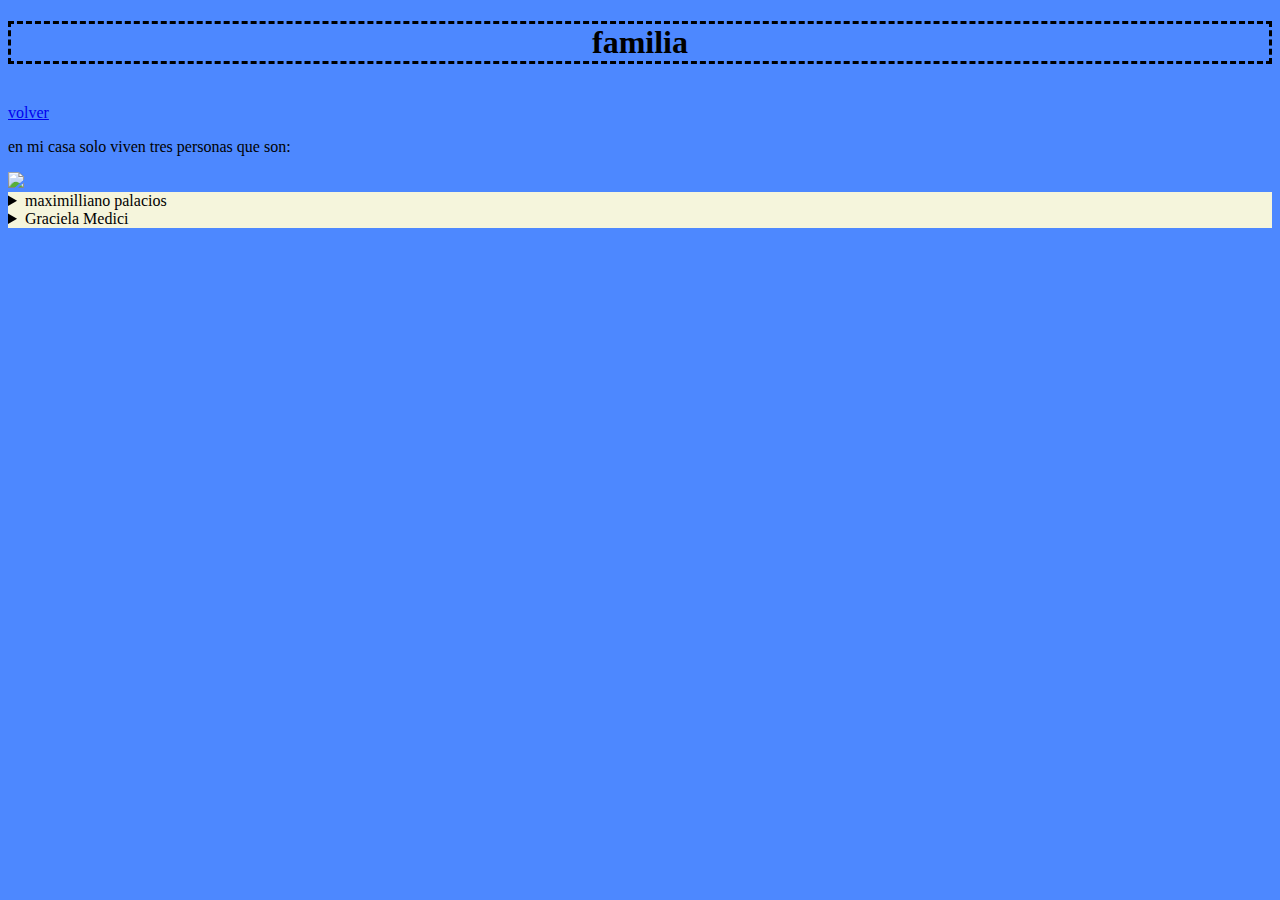
==== docs/pagina2.html @ e285dab0 "inicio del sitio web familiar" ====
<!DOCTYPE html>
<html lang="es">
<head>
    <meta charset="UTF-8">
    <meta http-equiv="X-UA-Compatible" content="IE=edge">
    <meta name="viewport" content="width=device-width, initial-scale=1.0">
    <title>Document</title>
    <link rel="stylesheet" href="../css/estilos.css">
    <style>
        h1 {
            color: black;
            border:dashed;
            text-align: center;
        }
    </style>
</head>
<body bgcolor="#4d88ff">
    <h1>familia</h1>
    <br>
    <a href="../index.html">volver</a>
    <br>
    <p> en mi casa solo viven tres personas que son: </p>
    <img src="img/familia.jpg">
    <details>
        <summary>maximilliano palacios </summary>
        <p class="parrafoespecial">datos</p>
        <p>☆ relacion: hermano mayor
        <p>☆ edad: 27 años
        <p>☆ estado civil: soltero                      
        <p>☆ trabaja haciendo changas 
        </details>
        <details>
        <summary>Graciela Medici</summary>
        <p class="parrafoespecial">Datos</p>
        <p>☼ relacion: mama </p>
        <p>☼edad: 48 años</p>
        <p>☼trabaja de empleada domestica </p>
        </details>
    </body>


</html>
---- css/estilos.css ----
details{
    background-color: beige;
}
·principal {
    background-color: brown;
}
·parrafoResaltado {
    font-size: 24px;
    padding: 40px;
    border:dotted 6px green;
    border-radius: 10px;
    background-color: aqua;
}
#parrafoespecial {
    background-color: aquamarine;
    border: 80px;
    padding: 50px;
}

#parrafoespecial:hover {
    background-color: rgb(150, 221, 243);}
    

p:hover{
    text-decoration: underline;
    transform: scale(105%);}
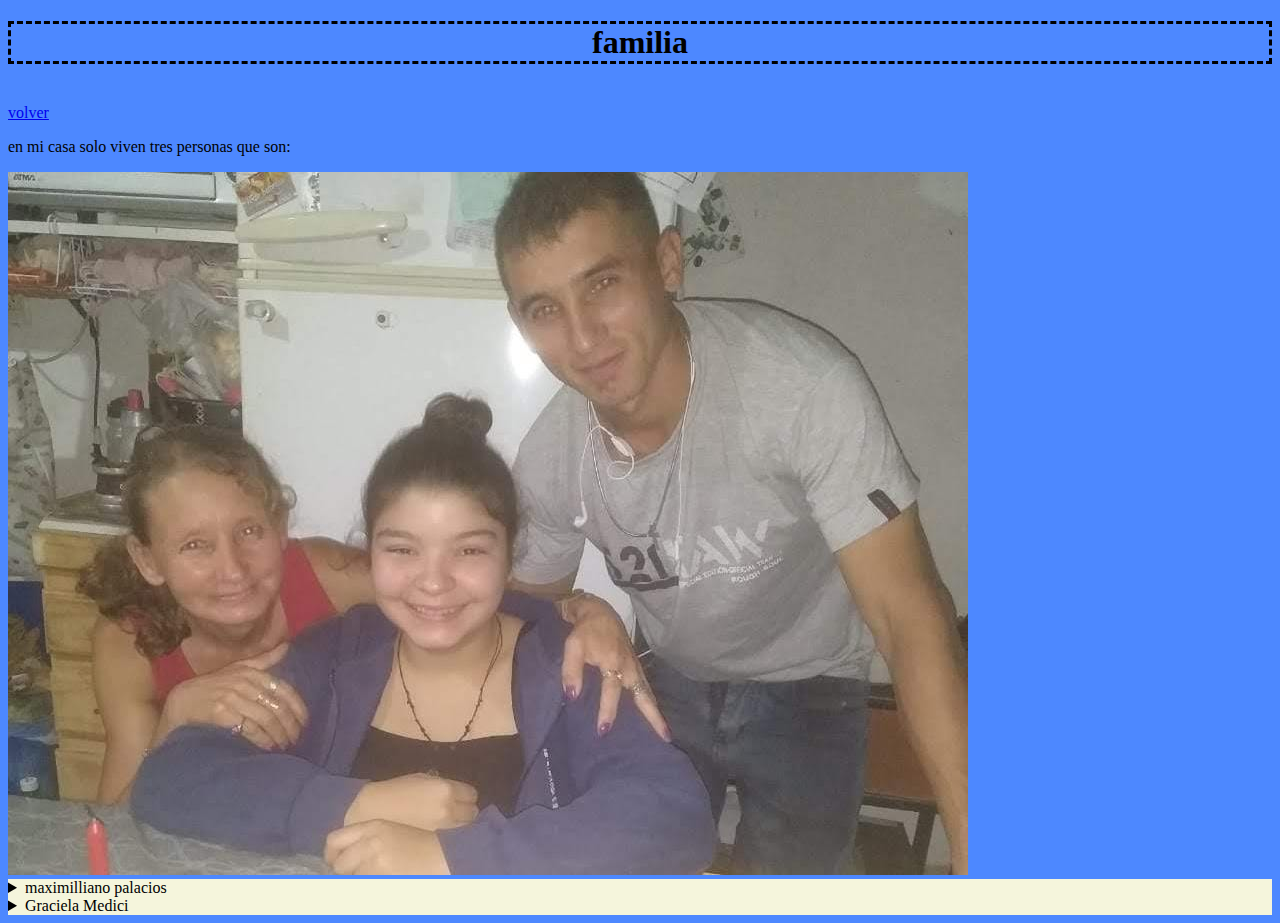
==== commit 487c92c7: "Update pagina2.html" ====
--- a/docs/pagina2.html
+++ b/docs/pagina2.html
@@ -20,7 +20,7 @@
     <a href="../index.html">volver</a>
     <br>
     <p> en mi casa solo viven tres personas que son: </p>
-    <img src="img/familia.jpg">
+    <img src="../img/familia.jpg">
     <details>
         <summary>maximilliano palacios </summary>
         <p class="parrafoespecial">datos</p>
@@ -39,4 +39,4 @@
     </body>
 
 
-</html>+</html>
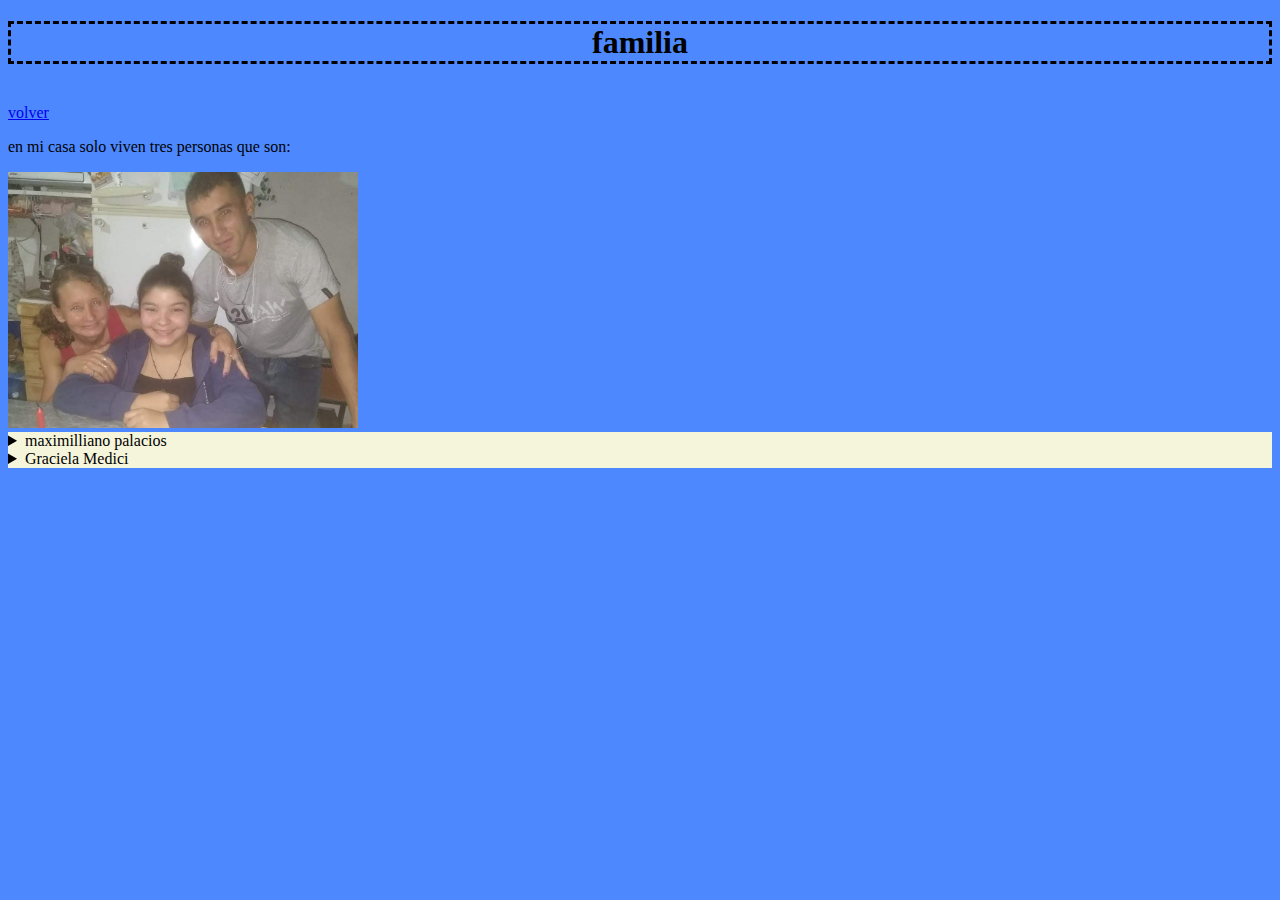
==== commit 9a6eeaf3: "Update pagina2.html" ====
--- a/docs/pagina2.html
+++ b/docs/pagina2.html
@@ -20,7 +20,7 @@
     <a href="../index.html">volver</a>
     <br>
     <p> en mi casa solo viven tres personas que son: </p>
-    <img src="../img/familia.jpg">
+    <img src="../img/familia.jpg" width="350">
     <details>
         <summary>maximilliano palacios </summary>
         <p class="parrafoespecial">datos</p>
